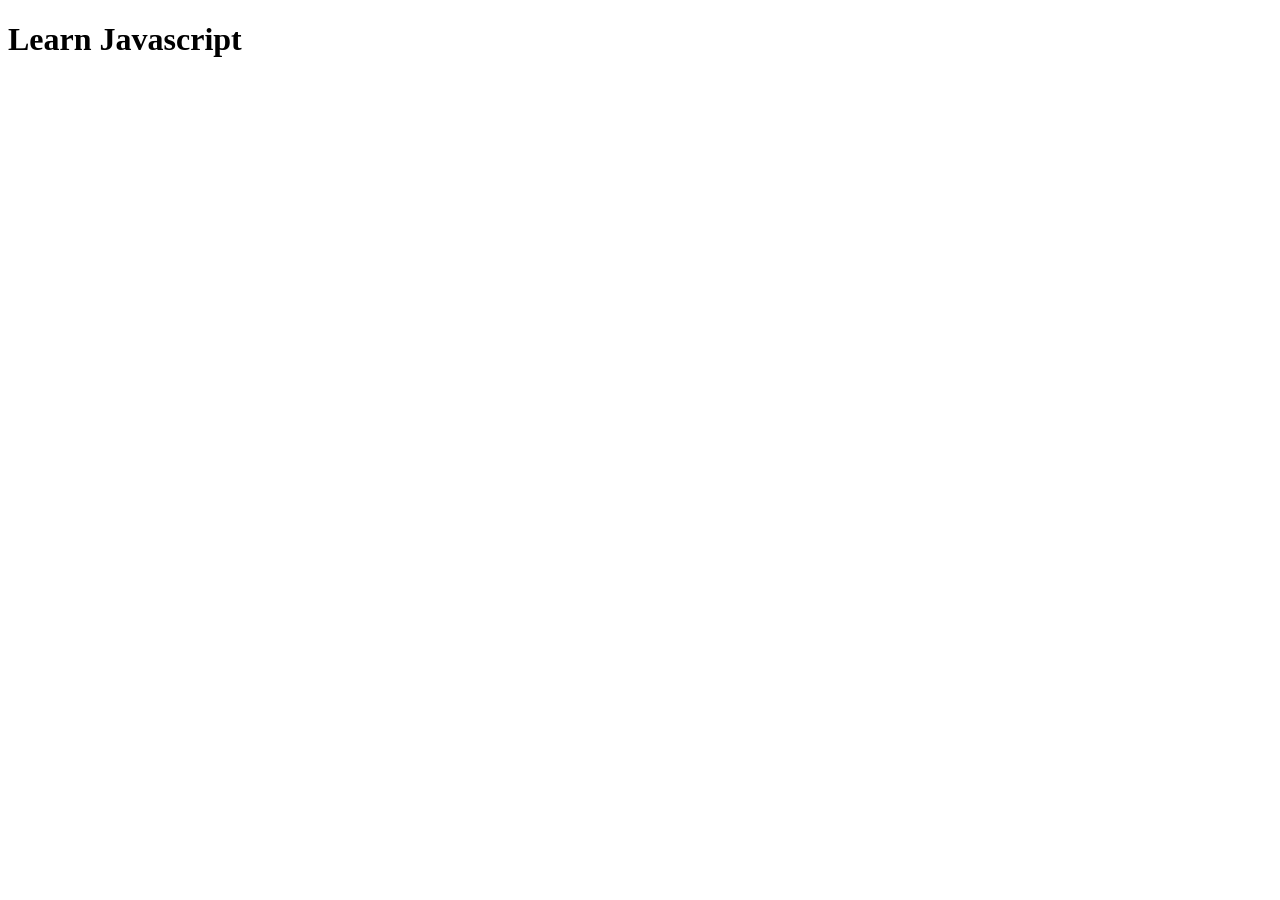
==== index.html @ aba7905f "first commit" ====
<!DOCTYPE html>
<html lang="en">
  <head>
    <meta charset="UTF-8" />
    <meta name="viewport" content="width=device-width, initial-scale=1.0" />
    <title>Document</title>
  </head>
  <body>
    <h1>Learn Javascript</h1>

    <!-- <script>
      console.log("Internal JS");
    </script> -->
    <script src="script.js"></script>
  </body>
</html>
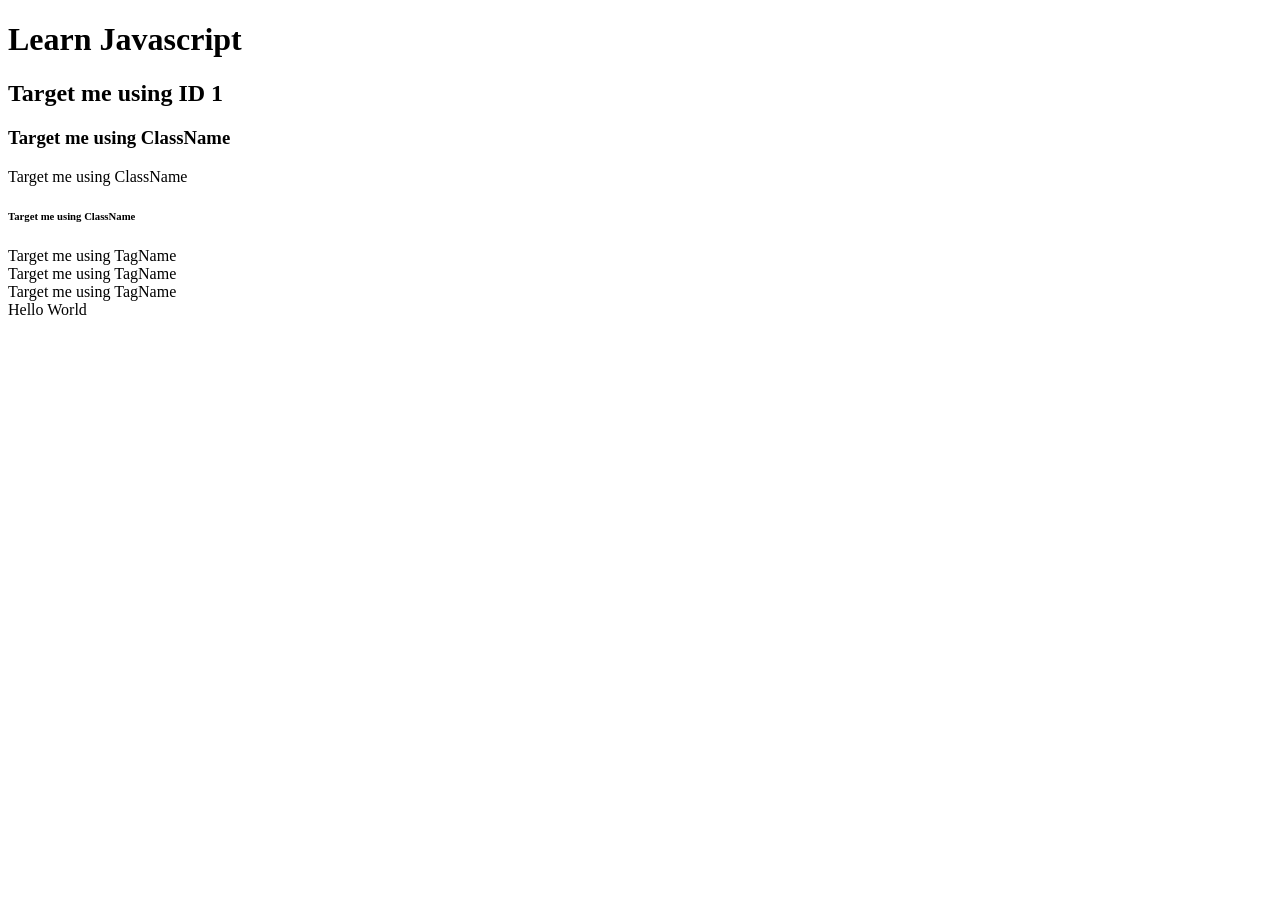
==== commit 7fcfad01: "Dom Selectors and Diff btw HTMLCollection and NodeList" ====
--- a/index.html
+++ b/index.html
@@ -1,4 +1,4 @@
-<!DOCTYPE html>
+<!doctype html>
 <html lang="en">
   <head>
     <meta charset="UTF-8" />
@@ -8,9 +8,16 @@
   <body>
     <h1>Learn Javascript</h1>
 
-    <!-- <script>
-      console.log("Internal JS");
-    </script> -->
+    <h2 id="subheading">Target me using ID 1</h2>
+
+    <h3 class="content">Target me using ClassName</h3>
+    <div class="content">Target me using ClassName</div>
+    <h6 class="content">Target me using ClassName</h6>
+
+    <section>Target me using TagName</section>
+    <section>Target me using TagName</section>
+    <section>Target me using TagName</section>
+
     <script src="script.js"></script>
   </body>
 </html>
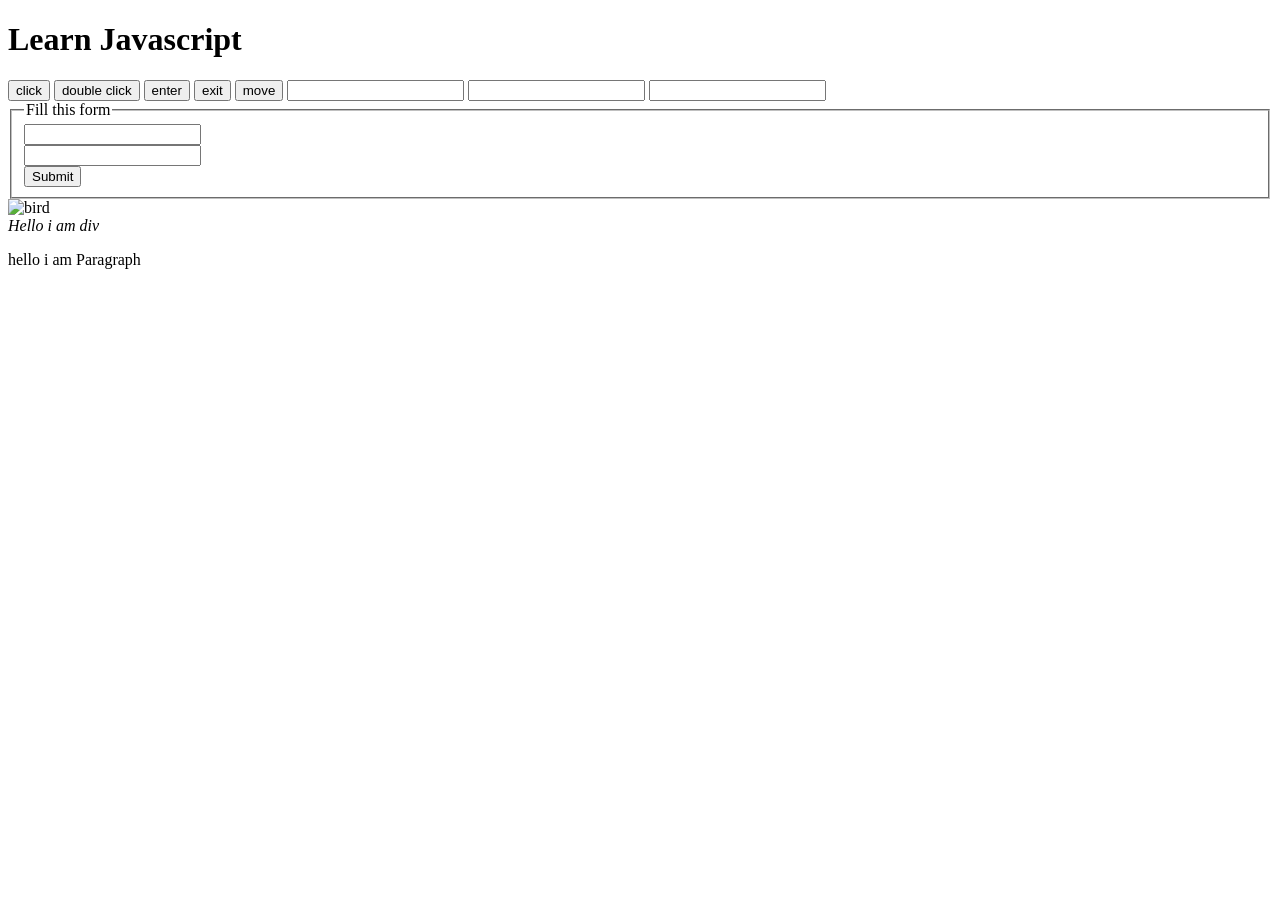
==== commit 6844c0ef: "events and dom manipulations" ====
--- a/index.html
+++ b/index.html
@@ -8,7 +8,7 @@
   <body>
     <h1>Learn Javascript</h1>
 
-    <h2 id="subheading">Target me using ID 1</h2>
+    <!-- <h2 id="subheading">Target me using ID 1</h2>
 
     <h3 class="content">Target me using ClassName</h3>
     <div class="content">Target me using ClassName</div>
@@ -16,7 +16,50 @@
 
     <section>Target me using TagName</section>
     <section>Target me using TagName</section>
-    <section>Target me using TagName</section>
+    <section>Target me using TagName</section> -->
+
+
+    <button onclick="singleClick()">
+      click
+    </button>
+
+    <button ondblclick="doubleClick()">
+      double click
+    </button>
+
+    <button onmouseenter="cursorEnter()">
+      enter
+    </button>
+
+    <button onmouseleave="cursorExit()">
+      exit
+    </button>
+
+    <button onmousemove="cursorMove()">
+      move
+    </button>
+
+    <input type="text" onkeydown="keyPress()">
+
+    <input type="text" onkeyup="keyRelease()">
+
+    <input type="text" onchange="focusChange()">
+
+
+    <fieldset>
+      <legend>Fill this form</legend>
+      <form onsubmit="formHandle(event)">
+        <input type="text">
+        <br>
+        <input type="text">
+        <br>
+        <button>
+          Submit
+        </button>
+      </form>
+    </fieldset>
+
+
 
     <script src="script.js"></script>
   </body>
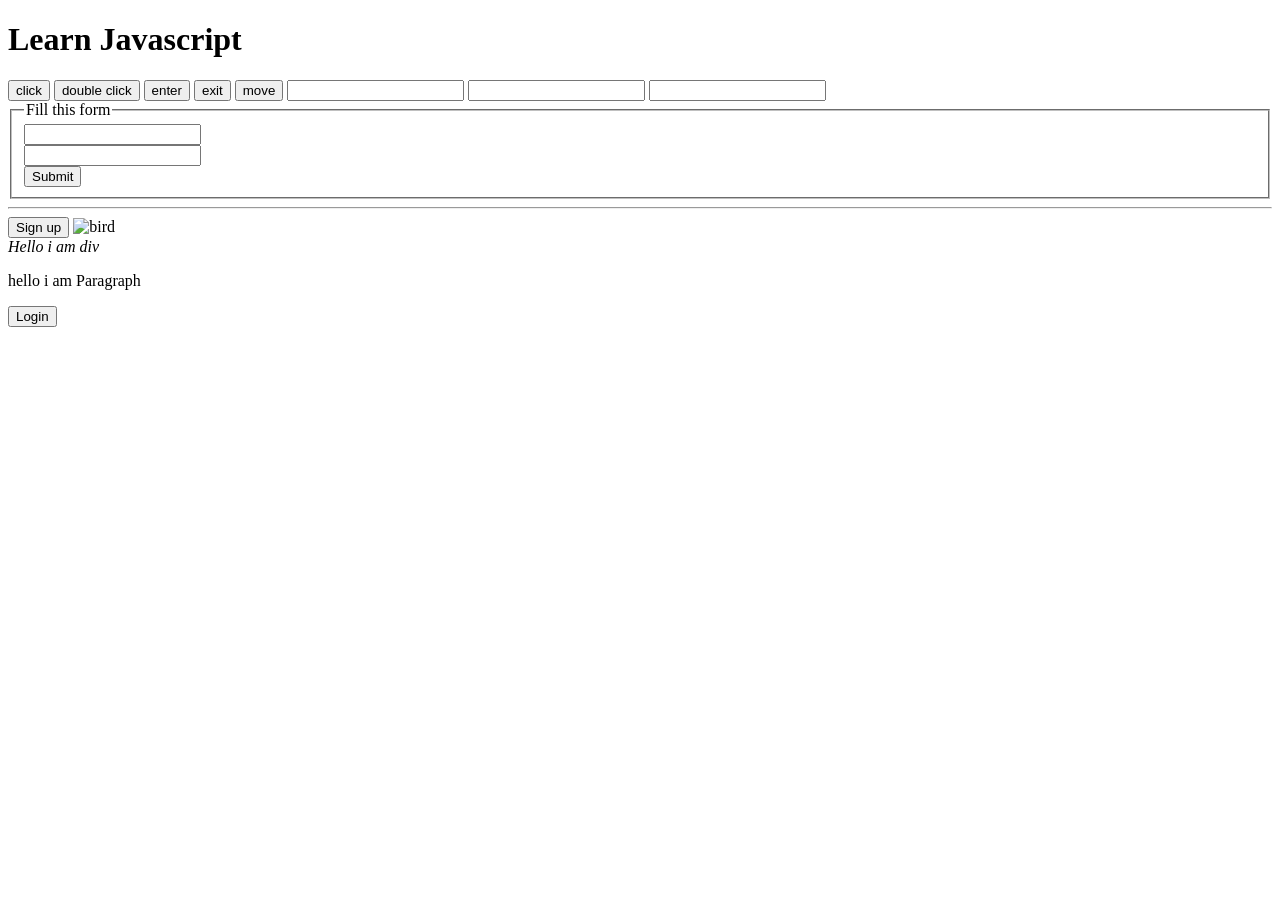
==== commit 8d456d55: "dom task" ====
--- a/index.html
+++ b/index.html
@@ -18,48 +18,38 @@
     <section>Target me using TagName</section>
     <section>Target me using TagName</section> -->
 
+    <button onclick="singleClick()">click</button>
 
-    <button onclick="singleClick()">
-      click
-    </button>
+    <button ondblclick="doubleClick()">double click</button>
 
-    <button ondblclick="doubleClick()">
-      double click
-    </button>
+    <button onmouseenter="cursorEnter()">enter</button>
 
-    <button onmouseenter="cursorEnter()">
-      enter
-    </button>
+    <button onmouseleave="cursorExit()">exit</button>
 
-    <button onmouseleave="cursorExit()">
-      exit
-    </button>
+    <button onmousemove="cursorMove()">move</button>
 
-    <button onmousemove="cursorMove()">
-      move
-    </button>
+    <input type="text" onkeydown="keyPress()" />
 
-    <input type="text" onkeydown="keyPress()">
+    <input type="text" onkeyup="keyRelease()" />
 
-    <input type="text" onkeyup="keyRelease()">
-
-    <input type="text" onchange="focusChange()">
-
+    <input type="text" onchange="focusChange()" />
 
     <fieldset>
       <legend>Fill this form</legend>
       <form onsubmit="formHandle(event)">
-        <input type="text">
-        <br>
-        <input type="text">
-        <br>
-        <button>
-          Submit
-        </button>
+        <input type="text" />
+        <br />
+        <input type="text" />
+        <br />
+        <button>Submit</button>
       </form>
     </fieldset>
 
+    <hr>
 
+    <button id="signup-btn">
+      Sign up
+    </button>
 
     <script src="script.js"></script>
   </body>
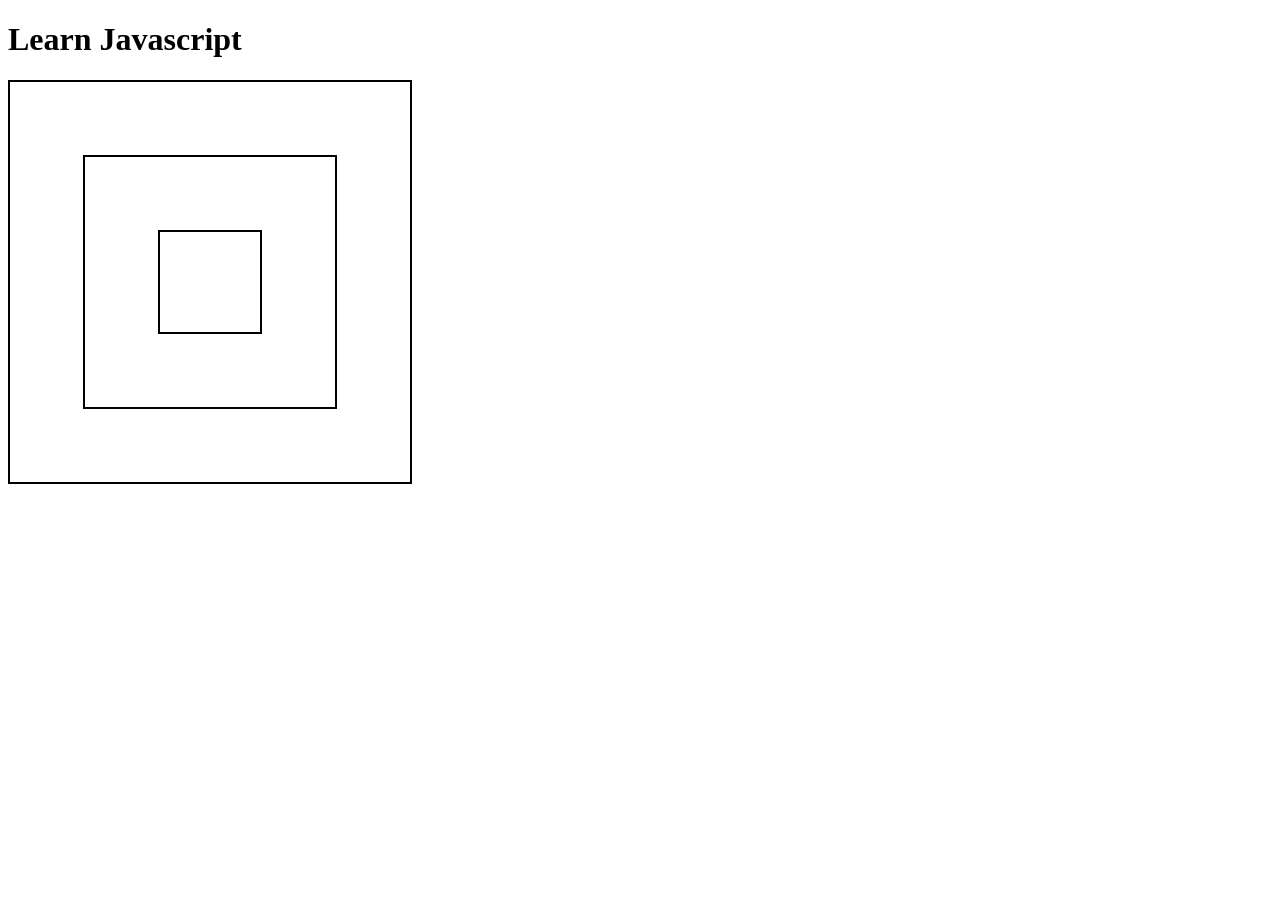
==== commit 55429b33: "event propagation" ====
--- a/index.html
+++ b/index.html
@@ -4,6 +4,32 @@
     <meta charset="UTF-8" />
     <meta name="viewport" content="width=device-width, initial-scale=1.0" />
     <title>Document</title>
+
+    <style>
+      section {
+        height: 400px;
+        width: 400px;
+        background-color: white;
+        border: 2px solid black;
+      }
+      article {
+        height: 250px;
+        width: 250px;
+        background-color: white;
+        border: 2px solid black;
+      }
+      section,article {
+        display: flex;
+        justify-content: center;
+        align-items: center;
+      }
+      div {
+        height: 100px;
+        width: 100px;
+        background-color: white;
+        border: 2px solid black;
+      }
+    </style>
   </head>
   <body>
     <h1>Learn Javascript</h1>
@@ -18,7 +44,9 @@
     <section>Target me using TagName</section>
     <section>Target me using TagName</section> -->
 
-    <button onclick="singleClick()">click</button>
+    <!-- ! DOM  -->
+
+    <!-- <button onclick="singleClick()">click</button>
 
     <button ondblclick="doubleClick()">double click</button>
 
@@ -49,7 +77,15 @@
 
     <button id="signup-btn">
       Sign up
-    </button>
+    </button> -->
+
+    <!-- ! EVENT PROPAGATION -->
+
+    <section>
+      <article>
+        <div></div>
+      </article>
+    </section>
 
     <script src="script.js"></script>
   </body>
